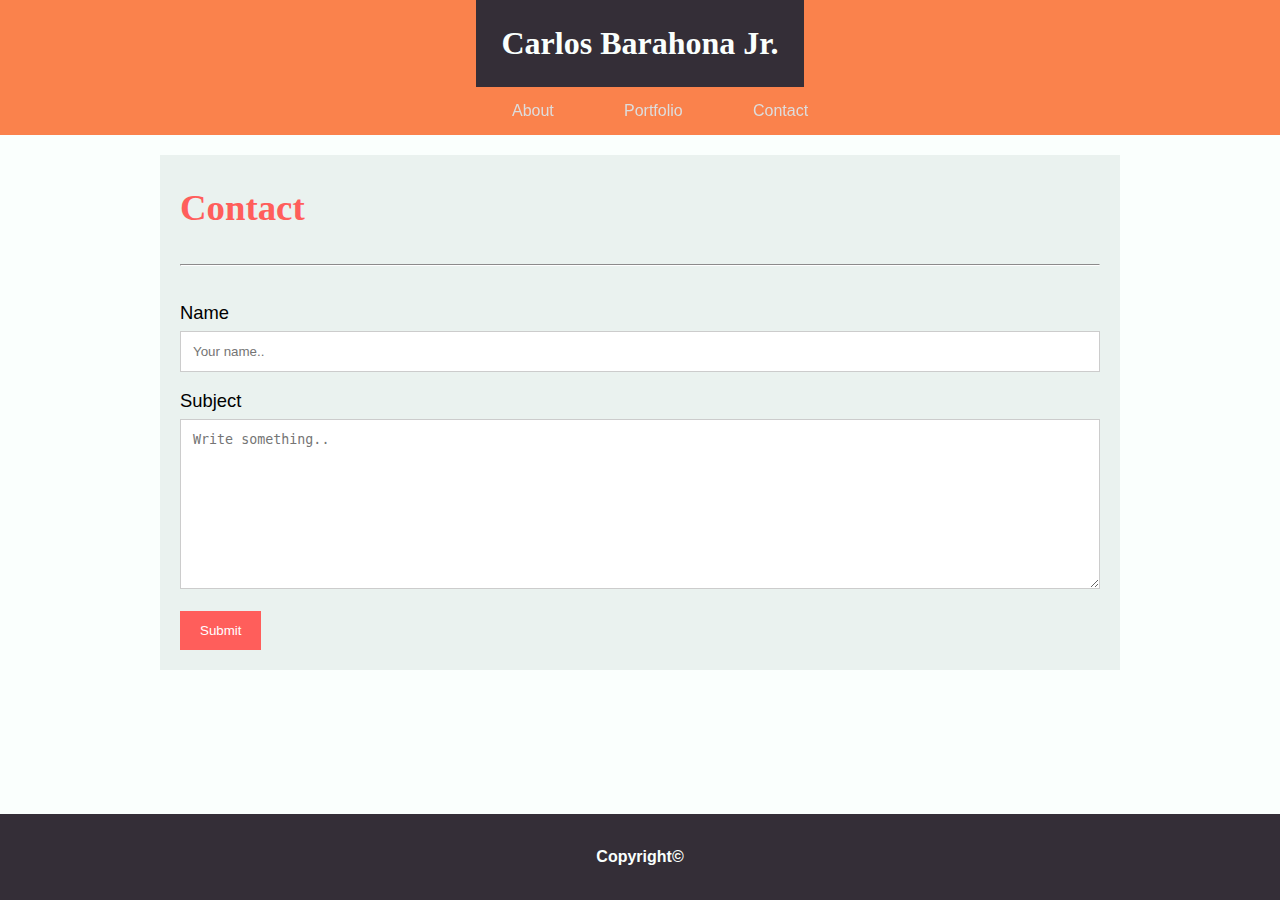
==== contact.html @ 25f4f6e0 "made changes to index.html and completed contact.html" ====
<!DOCTYPE html>
<html>
<head>
    <meta charset="utf-8" />
    <title>Portfolio</title>
    <meta name="viewport" content="width=device-width, initial-scale=1">
    <link rel="stylesheet" type="text/css" href="assets/css/styleContact.css" />
</head>
<body>
    
    <header>
        <h1 id="myName">Carlos Barahona Jr.</h1>

        <ul class="Pages">
            <li class="hvr-grow" id="About"><a href="index.html">About</a></li>
            <li class="hvr-grow" id="Portfolio"><a href="portfolio.html">Portfolio</a></li>
            <li class="hvr-grow" id="Contact"><a href="contact.html">Contact</a></li>
        </ul>
    </header>

    <div class="clearfix" id="Main">
        <div class="container">
                <h1 id="mainTitle">Contact</h1>

                <br><hr class="line"><br>
        
                <form action="">
                    <label for="fname">Name</label>
                    <input type="text" id="fname" name="firstname" placeholder="Your name..">
        
                    <label for="subject">Subject</label>
                    <textarea id="subject" name="subject" placeholder="Write something.." style="height:170px"></textarea>
                    <input type="submit" value="Submit">
                </form>
        </div>

    </div>

    <footer>
        <h4>Copyright©</h4>
    </footer>

</body>
</html>
---- assets/css/styleContact.css ----
*, *:before, *:after {
    -moz-box-sizing: border-box;
    -webkit-box-sizing: border-box;
    box-sizing: border-box;
  }

html, body {
    height: 100%;
}

body {
    margin: 0 auto;
    background: #FAFFFD;
    display: flex;
    flex-direction: column;
    font-family: Arial, Helvetica, sans-serif;
}

h1 {
    font-family: Georgia, 'Times New Roman', Times, serif;
}

/* ///////////// */
/*    HEADING    */
/* ///////////// */


header {
    display: flex;
    background-color: #FA824C;
    flex-flow: row wrap;
    align-items: center;
    justify-content: space-around;
}

#myName {
    color: #FAFFFD;
    background-color: #342E37;
    margin: 0 16%;
    padding: 25px;
}

.Pages {
    margin: 0 10%;    
}

.Pages li {
    list-style: none;
    display: inline-block;
    float: left;
}

.Pages a {
    display: block;
    padding: 15px;
    margin: 0 20px;
    color: #ddd;
    text-decoration: none;
    text-transform: capitalize;
}

#About {
    order: 1;
}

#Portfolio {
    order: 2;
}

#Contact {
    order: 3;
}



/* ///////////// */
/*     MAIN      */
/* ///////////// */

#Main {
    flex: 1 0 auto;
}

.container {
    max-width: 960px;
    margin: 20px auto 7.5%;
    padding: 20px;
    background: #EAF2EF;
    font-size: 1.15em;
    line-height: 25px;
}

#mainTitle {
    color: #FF5E5B;
    margin: 20px 0 10px;
}

.line {
    border-top: 1px solid #8c8b8b;
	border-bottom: 1px solid #fff;
}

input[type=text], select, textarea {
    width: 100%;
    padding: 12px;
    border: 1px solid #ccc;
    margin-top: 6px;
    margin-bottom: 16px;
    resize: vertical;
}

input[type=submit] {
    background-color: #FF5E5B;
    color: white;
    padding: 12px 20px;
    border: none;
    cursor: pointer;
}   

input[type=submit]:hover {
    background-color: rgb(240, 90, 87);
}

/* ///////////// */
/*     FOOTER    */
/* ///////////// */

footer {
    display: flex;
    background-color: #342E37;
    color: #FAFFFD;
    align-items: center;
    padding: 1%;
    justify-content: center;
    flex-shrink: 0;
}

.clearfix:after { 
    content: "."; 
    visibility: hidden; 
    display: block; 
    height: 0; 
    clear: both;
 }

 .hvr-grow {
    display: inline-block;
    vertical-align: middle;
    -webkit-transform: perspective(1px) translateZ(0);
    transform: perspective(1px) translateZ(0);
    box-shadow: 0 0 1px rgba(0, 0, 0, 0);
    -webkit-transition-duration: 0.5s;
    transition-duration: 0.5s;
    -webkit-transition-property: transform;
    transition-property: transform;
  }
  .hvr-grow:hover, .hvr-grow:focus, .hvr-grow:active {
    -webkit-transform: scale(1.1);
    transform: scale(1.1);
  }
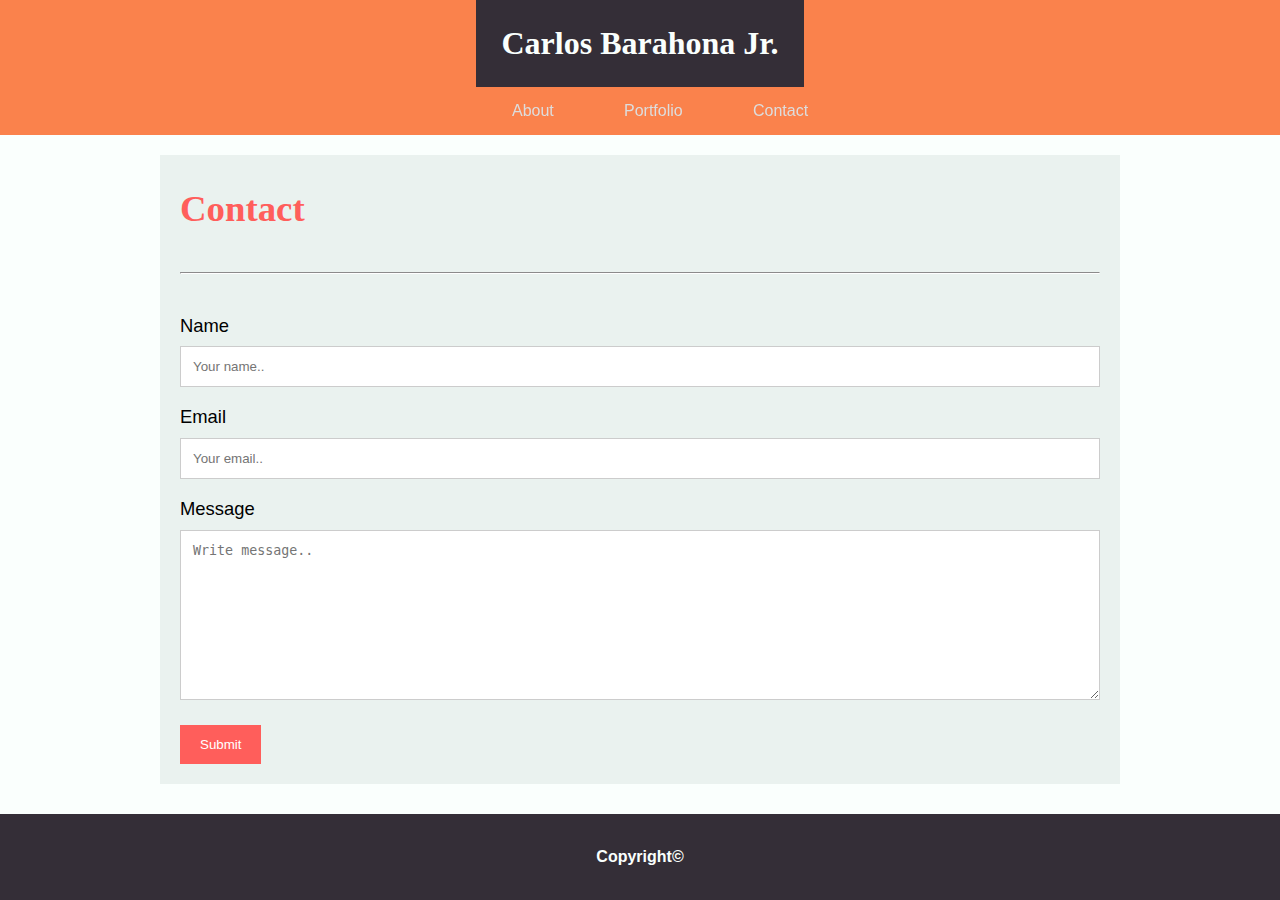
==== commit cd512893: "completed, adjusted, and fixed code" ====
--- a/contact.html
+++ b/contact.html
@@ -27,10 +27,15 @@
                 <form action="">
                     <label for="fname">Name</label>
                     <input type="text" id="fname" name="firstname" placeholder="Your name..">
-        
-                    <label for="subject">Subject</label>
-                    <textarea id="subject" name="subject" placeholder="Write something.." style="height:170px"></textarea>
+
+                    <label for="email">Email</label>
+                    <input type="text" id="email" name="email" placeholder="Your email..">
+
+                    <label for="message">Message</label>
+                    <textarea id="subject" name="subject" placeholder="Write message.." style="height:170px"></textarea>
                     <input type="submit" value="Submit">
+
+
                 </form>
         </div>
 
--- a/assets/css/styleContact.css
+++ b/assets/css/styleContact.css
@@ -5,7 +5,7 @@
   }
 
 html, body {
-    height: 100%;
+    min-height: 100vh;
 }
 
 body {
@@ -83,11 +83,11 @@
 
 .container {
     max-width: 960px;
-    margin: 20px auto 7.5%;
+    margin: 20px auto;
     padding: 20px;
     background: #EAF2EF;
     font-size: 1.15em;
-    line-height: 25px;
+    line-height: 1.563em;
 }
 
 #mainTitle {
